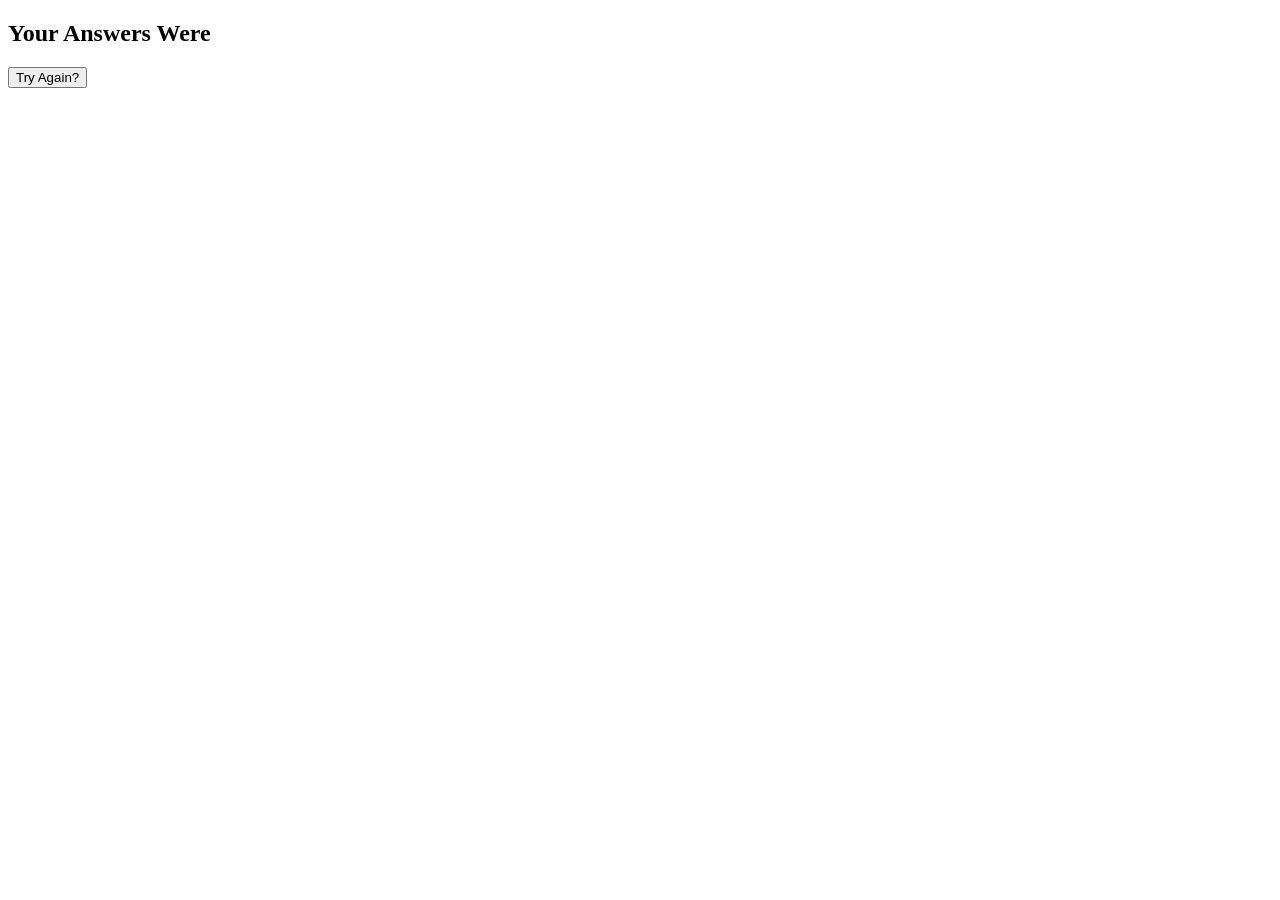
==== finalScore.html @ 0fd9c3cb "Add files via upload This is the final barebones version of this terrible game. props to my sister w" ====
<!DOCTYPE html>
<html>
  <head>
    <meta charset="utf-8">
    <title>Your Final Score</title>
    <link href="https://fonts.googleapis.com/css?family=Noto+Sans|Wendy+One" rel="stylesheet">
  </head>
  <body>
    <h2 class='finalScore'>Your Answers Were</h2>
    <div class='scoreDiv'>
      <ol class='scoreList'></ol>
    </div>
    <form>
      <button type='button' class="returnButton">Try Again?</button>
    </form>
  </body>
  <script src='js/finalScore.js' type='text/javascript'></script>
</html>
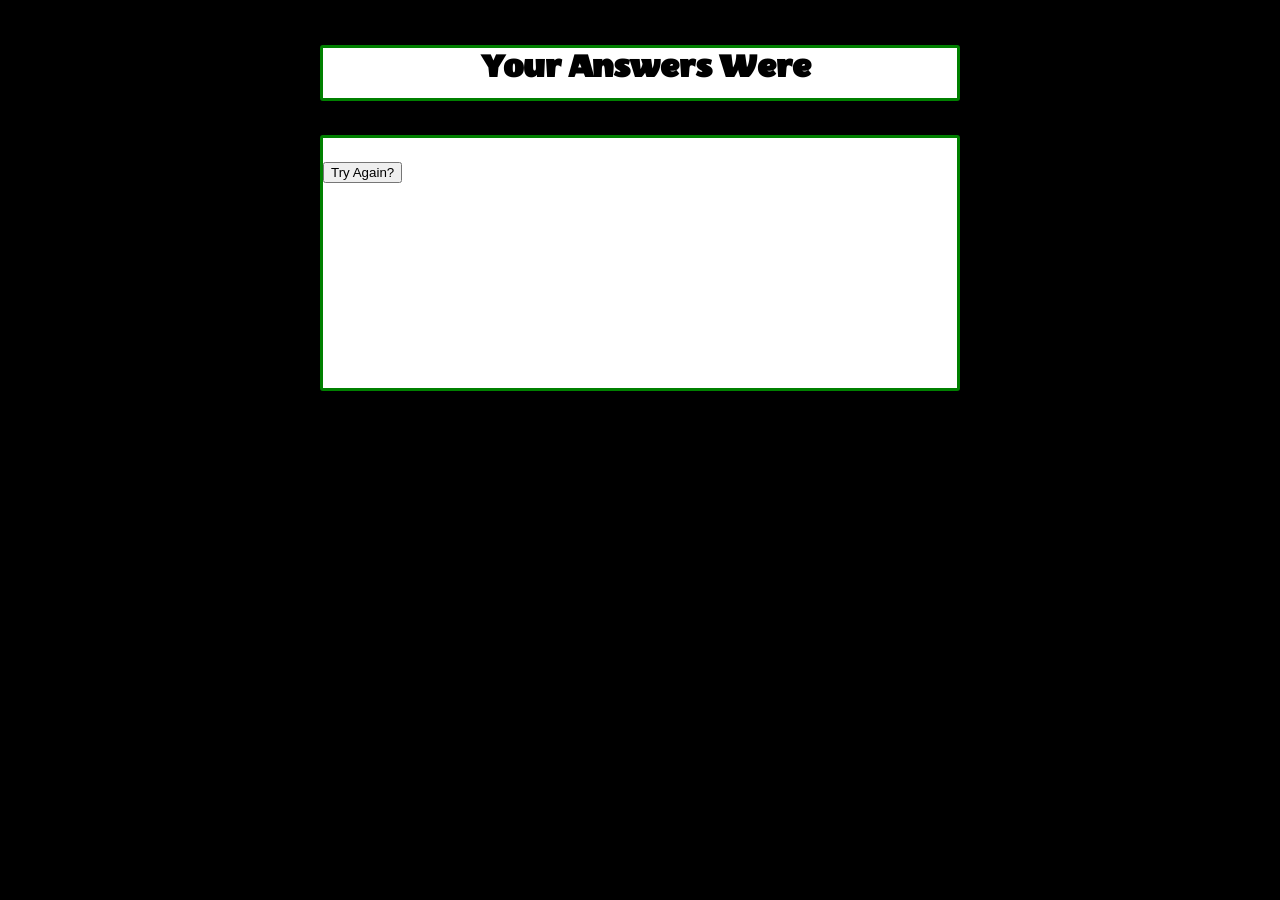
==== commit 95808001: "Add files via upload" ====
--- a/finalScore.html
+++ b/finalScore.html
@@ -3,16 +3,22 @@
   <head>
     <meta charset="utf-8">
     <title>Your Final Score</title>
+    <link rel="stylesheet" href="css/game-style.css" type="text/css"/>
+    <link rel="stylesheet" href="css/score-style.css" type="text/css"/>
     <link href="https://fonts.googleapis.com/css?family=Noto+Sans|Wendy+One" rel="stylesheet">
   </head>
   <body>
-    <h2 class='finalScore'>Your Answers Were</h2>
-    <div class='scoreDiv'>
-      <ol class='scoreList'></ol>
+    <div class='finalScoreDiv'>
+      <h2 class='finalScore'>Your Answers Were</h2>
     </div>
-    <form>
-      <button type='button' class="returnButton">Try Again?</button>
-    </form>
+    <div class='displayBoxScore'>
+      <div class='scoreDiv'>
+        <ol class='scoreList'></ol>
+      </div>
+      <form>
+        <button type='button' class="returnButton">Try Again?</button>
+      </form>
+      </div>
   </body>
   <script src='js/finalScore.js' type='text/javascript'></script>
 </html>
--- a/css/game-style.css
+++ b/css/game-style.css
@@ -0,0 +1,85 @@
+.questionText{
+  font-size: 24px;
+  color: black;
+  left: 15%;
+}
+body{
+  background-color: black;
+}
+.displayBox{
+  position: fixed;
+  border: 3px solid green;
+  border-radius: 3px;
+  background-color: white;
+  left: 25%;
+  right: 25%;
+  top: 15%;
+  height: 150px;
+}
+.displayBoxGame{
+  position: fixed;
+  border: 3px solid green;
+  border-radius: 3px;
+  background-color: white;
+  left: 25%;
+  right: 25%;
+  top: 15%;
+  height: 250px;
+}
+.questionsContainer{
+  position: relative;
+  border: 5px solid green;
+  border-radius: 10px;
+  background-color: white;
+  margin-left: 50%;
+  right: 25%;
+  margin-top: 15%;
+  height: 150px;
+}
+.welcomeToTrivia{
+  margin: auto;
+  margin-left: 35%;
+  margin-right: 35%;
+  width: 30%;
+  position: absolute;
+  height:  40%;
+  font-family: 'Wendy One', sans-serif;
+  font-size: 35px;
+  text-align: center;
+}
+.startButton{
+  position: absolute;
+  margin: auto;
+  margin-left: 35%;
+  margin-right: 35%;
+  margin-top: 15%;
+  width: 30%;
+  height: 20%;
+  border-radius: 4px;
+}
+.inputClass{
+  position: absolute;
+  margin: auto;
+  margin-left: 35%;
+  margin-right: 35%;
+  margin-top: 15%;
+  width: 30%;
+  height: 20%;
+  border-radius: 4px;
+}
+.answerForm{
+  position: absolute;
+  margin-left: 35%;
+  margin-right: 35%;
+  margin-top: 86px;
+}
+.answerInput{
+  width: 220px;
+  height: 25px;
+}
+.questionHeader{
+  margin-left: 30px;
+}
+.questionText{
+  text-align: center;
+}
--- a/css/score-style.css
+++ b/css/score-style.css
@@ -0,0 +1,34 @@
+.finalScore{
+  margin: auto;
+  text-align: center;
+  margin-left: 25%;
+  position: absolute;
+  height: 40%;
+  font-family: 'Wendy One', sans-serif;
+  font-size: 35px;
+}
+.scoreList{
+  font-size: 24px;
+  color: black;
+  left: 10%;
+}
+.displayBoxScore{
+  position: fixed;
+  border: 3px solid green;
+  border-radius: 3px;
+  background-color: white;
+  left: 25%;
+  right: 25%;
+  top: 15%;
+  height: 250px;
+}
+.finalScoreDiv{
+  position: fixed;
+  border: 3px solid green;
+  border-radius: 3px;
+  background-color: white;
+  left: 25%;
+  right: 25%;
+  top: 5%;
+  height: 50px;
+}
